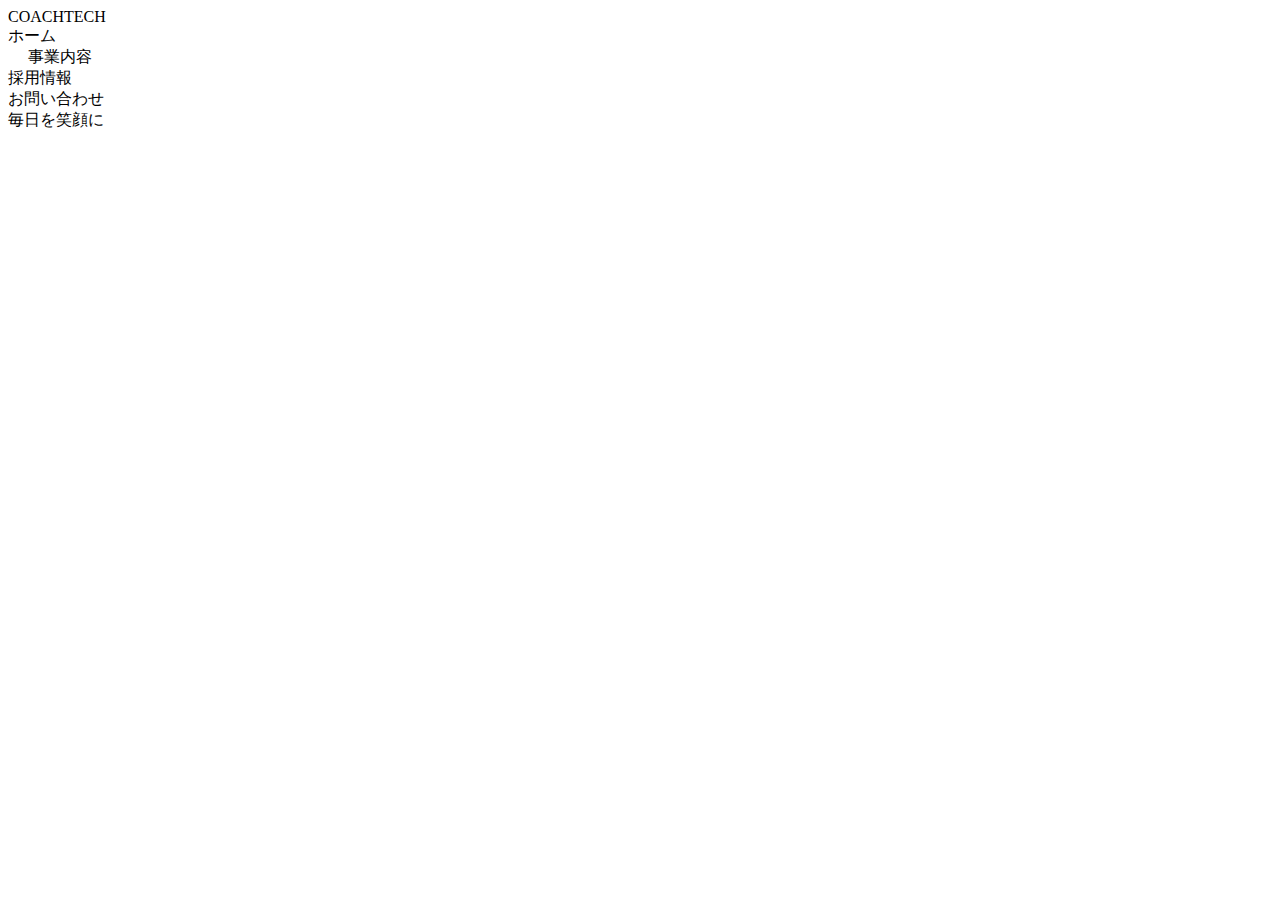
==== index.html @ cf82bdc9 "ten-commit" ====
<!DOCTYPE html>
<html lang="ja">

<head>
  <meta charset="UTF-8">
  <meta http-equiv="X-UA-Compatible" content="IE=edge">
  <meta name="viewport" content="width=device-width, initial-scale=1.0">
  <title>Document</title>
  <link rel="stylesheet" href="css/reset.css" />
  <link rel="stylesheet" href="css/style.css" />
</head>

<body>
  <div class="@media(max-width) @media(min-width) box">
    <a class="title">COACHTECH</a>
    <nav class="parent">
      <li class="header1">
        ホーム
      </li>
      <li class="header2">　
        事業内容
      </li>
      <li　class="header3">
        採用情報
      </li>
      <li class="header4">
        お問い合わせ
      </li>
    </nav>
    <a class="text">毎日を笑顔に</a>
    <img src="img/firstview.jpeg" class="img" alt="">
    <div class="box2"></div>
  </div>
</body>

</html>
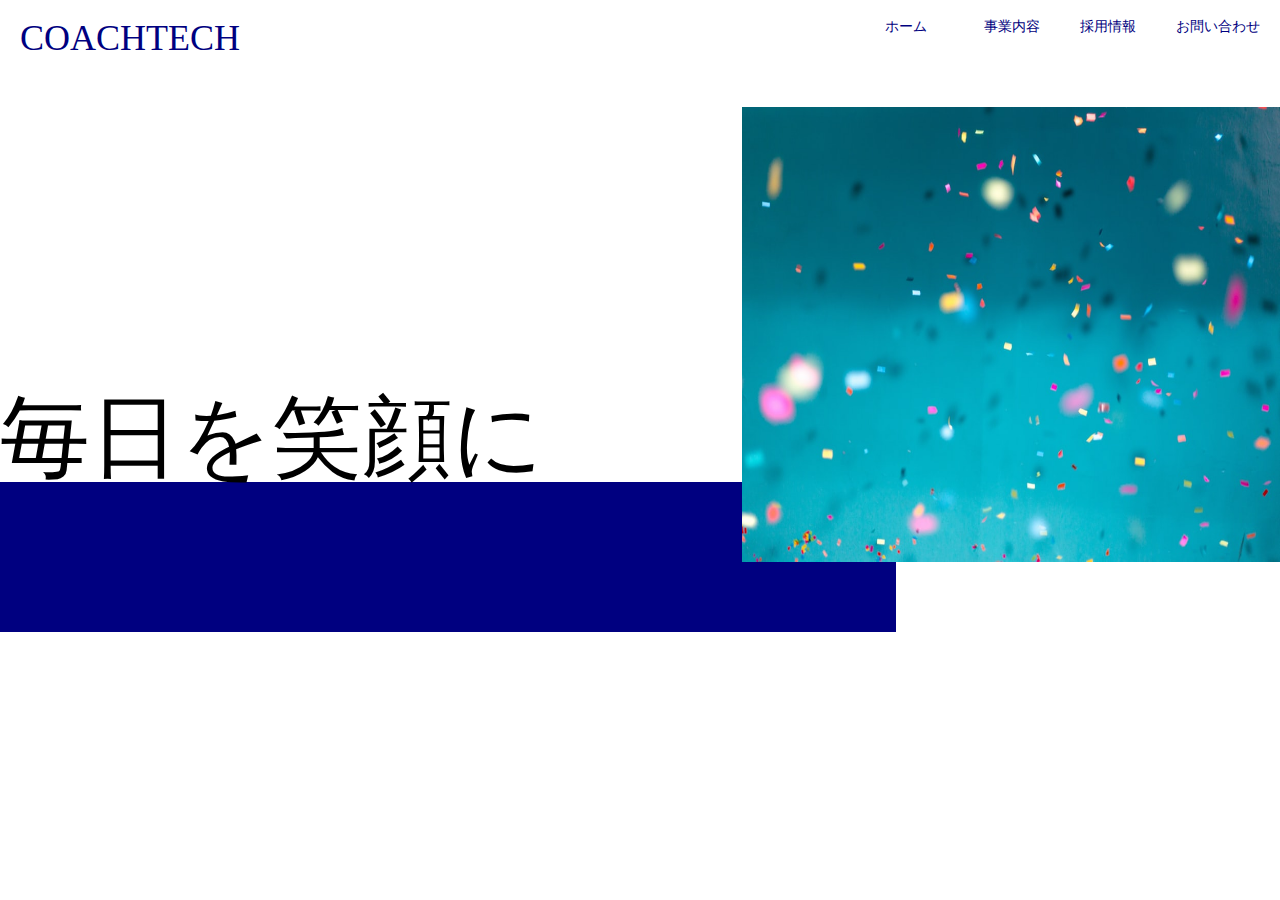
==== commit 6f8d43fd: "twelveth-commit" ====
--- a/index.html
+++ b/index.html
@@ -20,7 +20,7 @@
       <li class="header2">　
         事業内容
       </li>
-      <li　class="header3">
+      <li class="header3">
         採用情報
       </li>
       <li class="header4">
--- a/css/style.css
+++ b/css/style.css
@@ -0,0 +1,84 @@
+@media(max-width: 1500px) {
+  div#sidebar {
+    width: 100%;
+  }
+}
+
+@media(min-width: 1000px) {
+  div#sidebar {
+    width: 60%;
+  }
+}
+
+.box {
+  position: relative;
+}
+
+.title {
+  position: absolute;
+  font-size: 4vmin;
+  color: navy;
+  width: 5vw;
+  margin: 20px;
+}
+
+.parent {
+  list-style: none;
+  display: flex;
+  justify-content: flex-end;
+}
+
+.header1 {
+  box-sizing: border-box;
+  color: navy;
+  margin: 20px;
+  font-size: 1.5vmin;
+}
+
+.header2 {
+  box-sizing: border-box;
+  color: navy;
+  margin: 20px;
+  font-size: 1.5vmin;
+}
+
+.header3 {
+  box-sizing: border-box;
+  color: navy;
+  margin: 20px;
+  font-size: 1.5vmin;
+}
+
+.header4 {
+  box-sizing: border-box;
+  color: navy;
+  margin: 20px;
+  font-size: 1.5vmin;
+}
+
+.text {
+  position: absolute;
+  top: 735%;
+  font-size: 10vmin;
+  font-weight: normal;
+  z-index: 1;
+}
+
+.img {
+  position: absolute;
+  width: 42%;
+  height: 850%;
+  top: 200%;
+  left: 58%;
+  z-index: 10;
+}
+
+.box2 {
+  display: inline-block;
+  background: navy;
+  position: absolute;
+  width: 70%;
+  height: 150px;
+  top: 900%;
+  z-index: 0;
+}